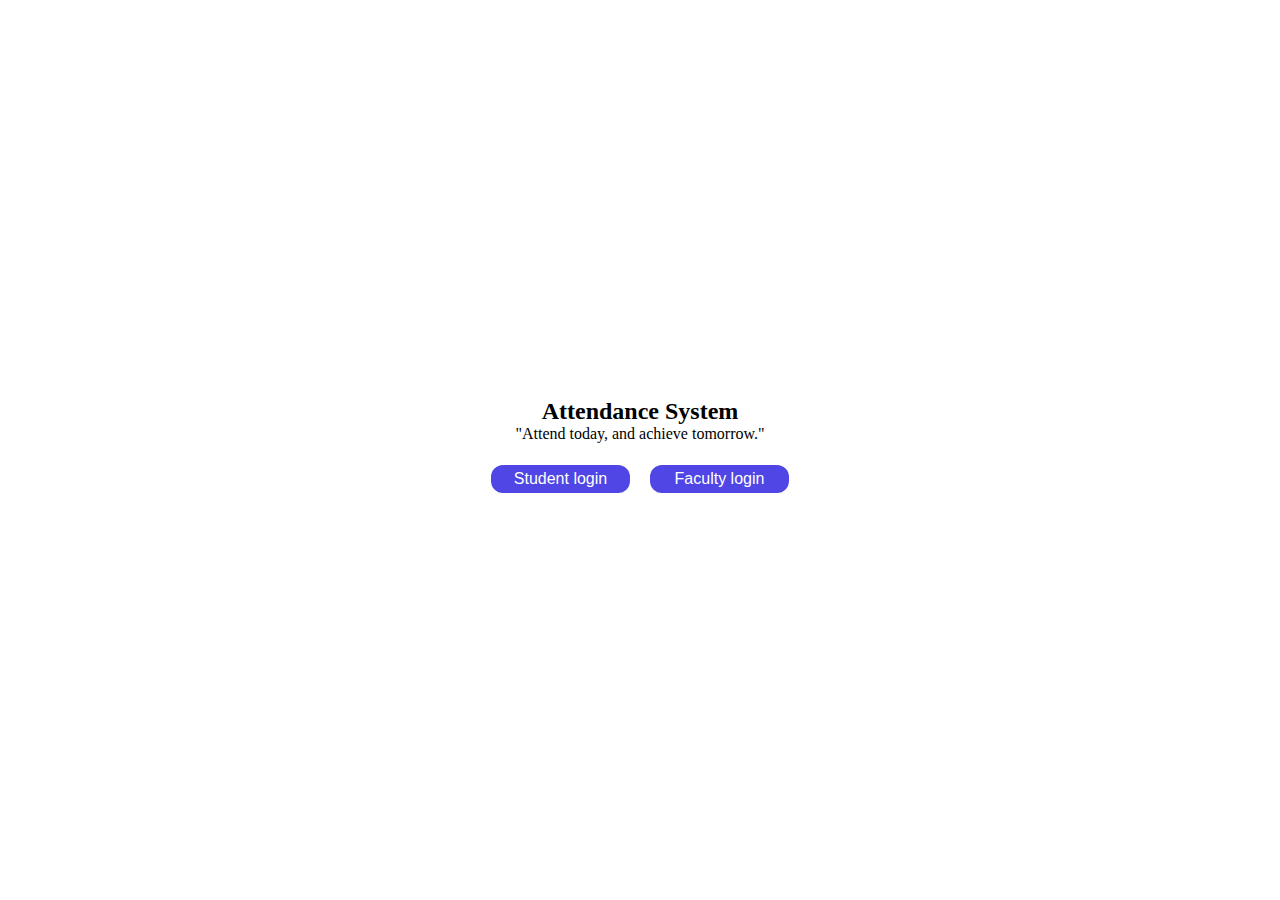
==== index.html @ 7c8a7aaa "first commit" ====
<!DOCTYPE html>
<html lang="en">
<head>
    <meta charset="UTF-8">
    <meta name="viewport" content="width=device-width, initial-scale=1.0">
    <title>Document</title>
    <link rel="stylesheet" href="./style.css">
</head>
<body>
   
    
    <div class="index">                 
        
        <h2>Attendance System</h2>
        <p>"Attend today, and achieve tomorrow."</p>
    
        <div class="flex">            
        
        </div>      
        <div class="butt">                     
        <button class="btn" onclick="window.location.href='./student/login/stulogin.html';">Student login</button>
        <!-- <button class="btn">Faculty login</button> -->
        <button class="btn" onclick="window.location.href = './faculty/flogin.html';">Faculty login</button>
        </div>
      </div>
    </div> 
   
  
        
</body>
</html>
---- style.css ----
*{
    margin: 0;
    padding: 0;
    box-sizing: border-box;
}

body{
        height: 100vh;
        display: flex;
        justify-content: center;
        align-items: center;
        background-image: url(https://images.unsplash.com/photo-1519452575417-564c1401ecc0?ixlib=rb-4.0.3&ixid=M3wxMjA3fDB8MHxwaG90by1wYWdlfHx8fGVufDB8fHx8fA%3D%3D&auto=format&fit=crop&w=1470&q=80);
        background-size: cover;
        background-position: center;
       
        
    }
.index{
    
    width: 350px;
    padding: 16px;
    text-align: center;
    
}

.butt{
    justify-content: center;
    display: flex;
}

.btn{
    width: 70%;
    padding: 5px;
    background-color:#4F46E5;
    margin: 10px;
    color: white;
    font-size: 16px;
    cursor: pointer;
    border:black;
    border-radius: 12px;
    
}

.btn:hover {
    background-color: #ccc;
    color: #333;
  }
  
.flex{
    display: flex;
    gap: 12px;
    margin-bottom: 12px;
}
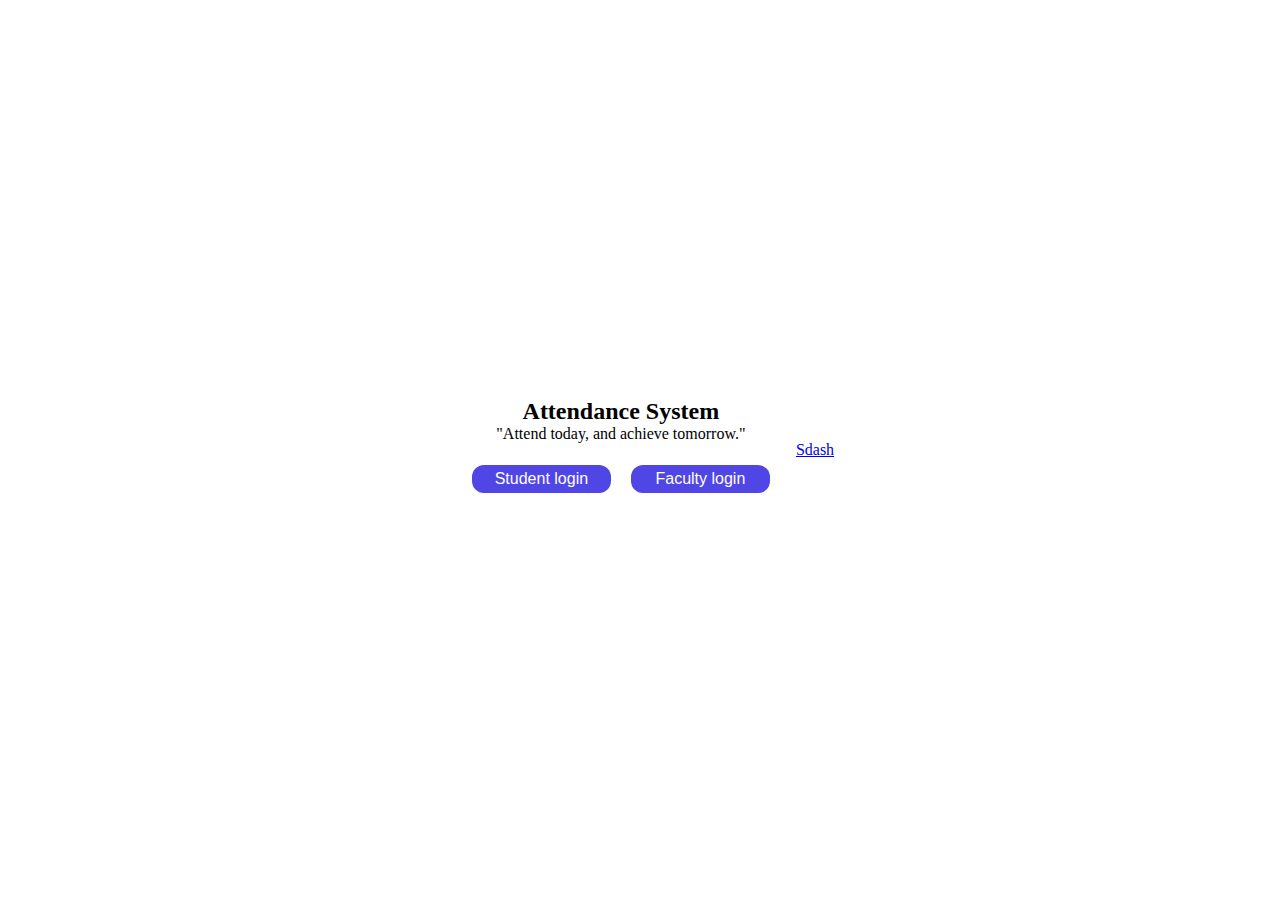
==== commit b6252b07: "first commit" ====
--- a/index.html
+++ b/index.html
@@ -25,6 +25,7 @@
       </div>
     </div> 
    
+<a href="./student/stu.html">Sdash</a>
   
         
 </body>
